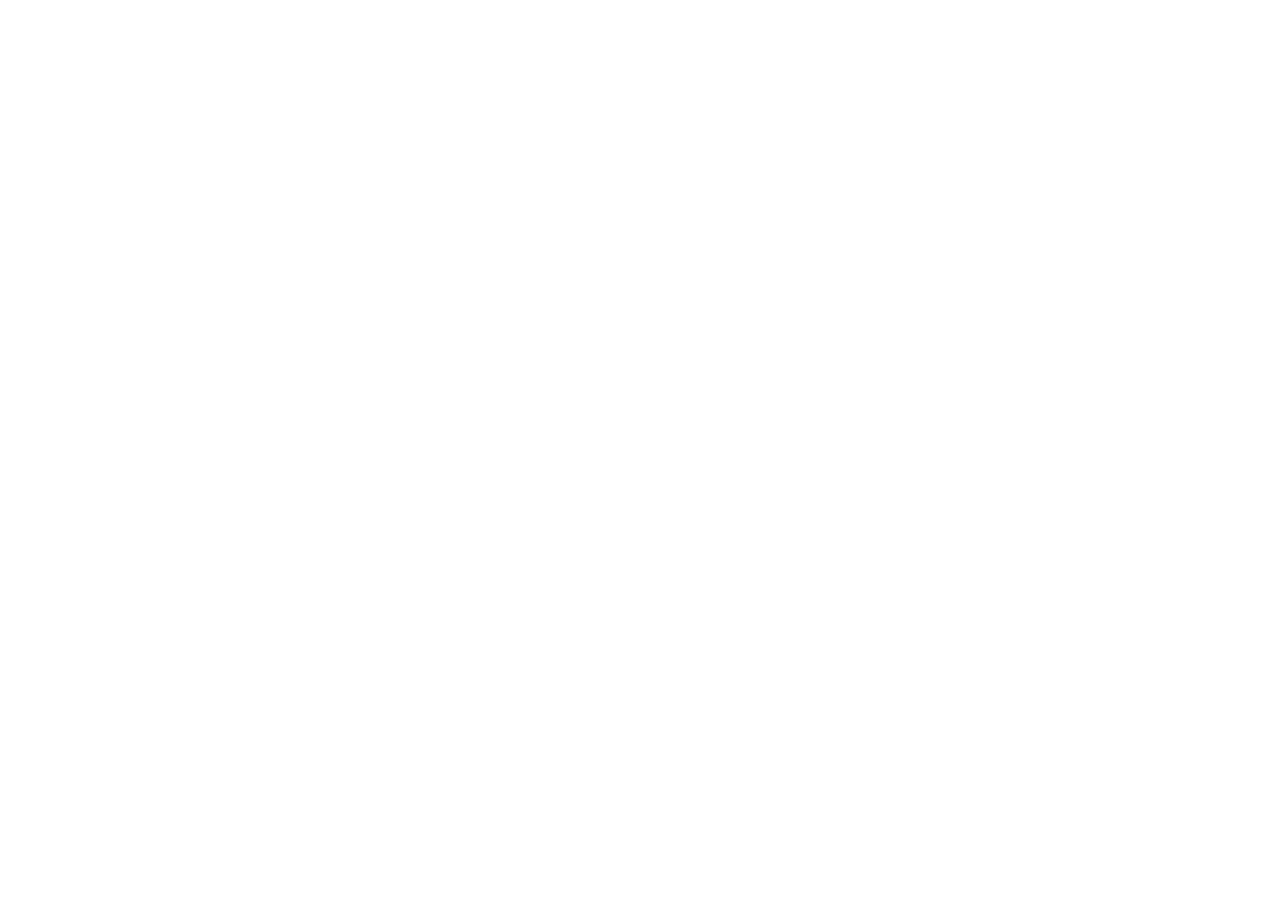
==== html/index.html @ cfc7fc94 "html version 1" ====
<!DOCTYPE html>
<html lang="en">
<head>
   <meta charset="UTF-8">
   <meta http-equiv="X-UA-Compatible" content="IE=edge">
   <meta name="viewport" content="width=device-width, initial-scale=1.0">
   <meta name="title" content="yhjj">

<meta name="description" content="yuk">
<meta name="keywords" content="keyword 1">
<meta name="robots" content="index, follow">
<meta http-equiv="Content-Type" content="text/html; charset=utf-8">
<meta name="language" content="English">
<meta name="revisit-after" content="7 days">
<meta name="author" content="Anastasia Borissova">

<!-- Primary Meta Tags -->
<title>Meta Tags — Preview, Edit and Generate</title>
<meta name="title" content="Meta Tags — Preview, Edit and Generate">
<meta name="description" content="With Meta Tags you can edit and experiment with your content then preview how your webpage will look on Google, Facebook, Twitter and more!">

<!-- Open Graph / Facebook -->
<meta property="og:type" content="website">
<meta property="og:url" content="https://metatags.io/">
<meta property="og:title" content="Meta Tags — Preview, Edit and Generate">
<meta property="og:description" content="With Meta Tags you can edit and experiment with your content then preview how your webpage will look on Google, Facebook, Twitter and more!">
<meta property="og:image" content="https://metatags.io/assets/meta-tags-16a33a6a8531e519cc0936fbba0ad904e52d35f34a46c97a2c9f6f7dd7d336f2.png">

<!-- Twitter -->
<meta property="twitter:card" content="summary_large_image">
<meta property="twitter:url" content="https://metatags.io/">
<meta property="twitter:title" content="Meta Tags — Preview, Edit and Generate">
<meta property="twitter:description" content="With Meta Tags you can edit and experiment with your content then preview how your webpage will look on Google, Facebook, Twitter and more!">
<meta property="twitter:image" content="https://metatags.io/assets/meta-tags-16a33a6a8531e519cc0936fbba0ad904e52d35f34a46c97a2c9f6f7dd7d336f2.png">

   <title>Document</title>
</head>
<body>
   
</body>
</html>
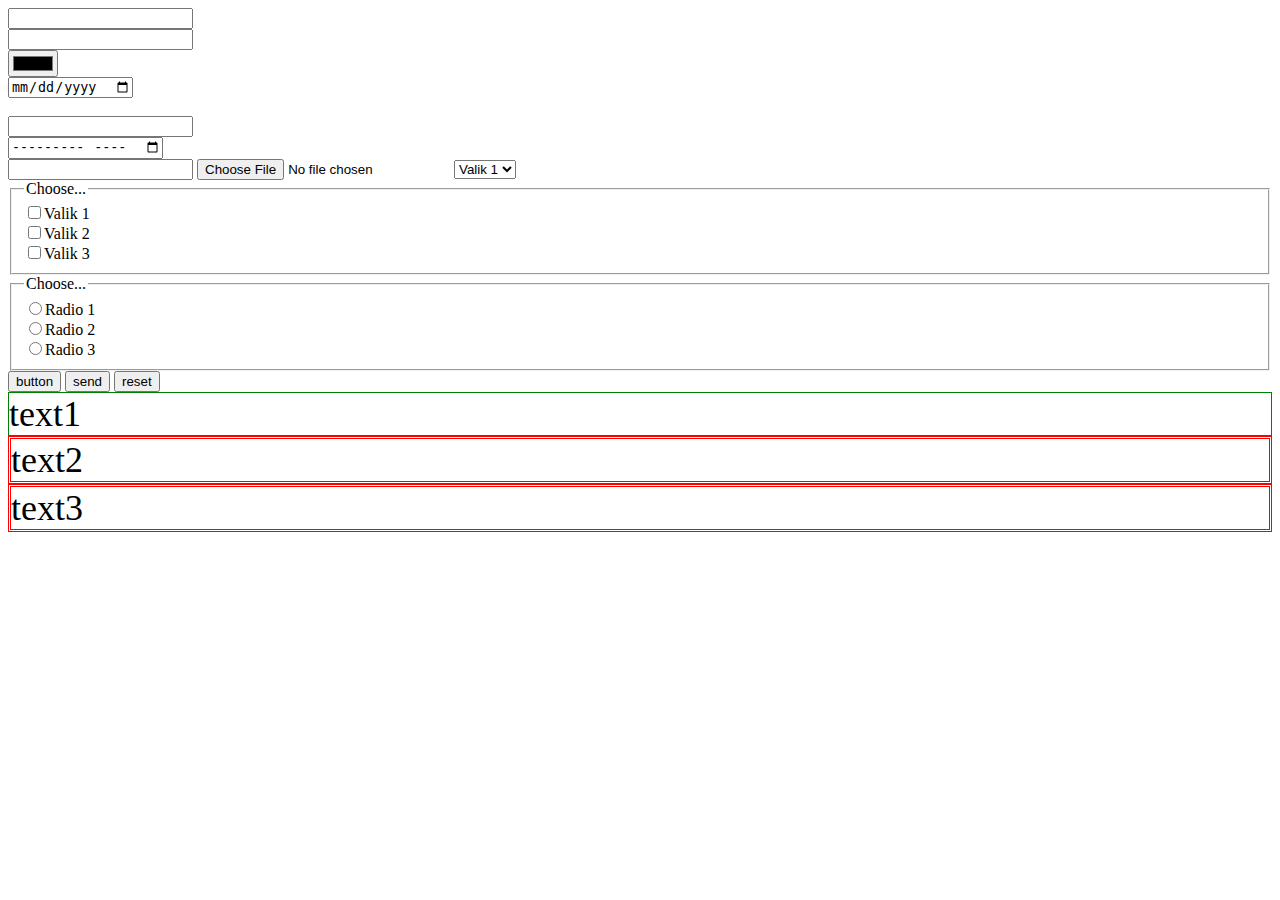
==== commit 6e21083e: "login window" ====
--- a/html/index.html
+++ b/html/index.html
@@ -1,41 +1,103 @@
 <!DOCTYPE html>
 <html lang="en">
-<head>
-   <meta charset="UTF-8">
-   <meta http-equiv="X-UA-Compatible" content="IE=edge">
-   <meta name="viewport" content="width=device-width, initial-scale=1.0">
-   <meta name="title" content="yhjj">
+  <head>
+    <meta charset="UTF-8" />
+    <meta http-equiv="X-UA-Compatible" content="IE=edge" />
+    <meta name="viewport" content="width=device-width, initial-scale=1.0" />
+    <meta name="title" content="yhjj" />
 
-<meta name="description" content="yuk">
-<meta name="keywords" content="keyword 1">
-<meta name="robots" content="index, follow">
-<meta http-equiv="Content-Type" content="text/html; charset=utf-8">
-<meta name="language" content="English">
-<meta name="revisit-after" content="7 days">
-<meta name="author" content="Anastasia Borissova">
+    <meta name="description" content="yuk" />
+    <meta name="keywords" content="keyword 1" />
+    <meta name="robots" content="index, follow" />
+    <meta http-equiv="Content-Type" content="text/html; charset=utf-8" />
+    <meta name="language" content="English" />
+    <meta name="revisit-after" content="7 days" />
+    <meta name="author" content="Anastasia Borissova" />
 
-<!-- Primary Meta Tags -->
-<title>Meta Tags — Preview, Edit and Generate</title>
-<meta name="title" content="Meta Tags — Preview, Edit and Generate">
-<meta name="description" content="With Meta Tags you can edit and experiment with your content then preview how your webpage will look on Google, Facebook, Twitter and more!">
+    <!-- Primary Meta Tags -->
+    <title>Meta Tags — Preview, Edit and Generate</title>
+    <meta name="title" content="Meta Tags — Preview, Edit and Generate" />
+    <meta
+      name="description"
+      content="With Meta Tags you can edit and experiment with your content then preview how your webpage will look on Google, Facebook, Twitter and more!"
+    />
 
-<!-- Open Graph / Facebook -->
-<meta property="og:type" content="website">
-<meta property="og:url" content="https://metatags.io/">
-<meta property="og:title" content="Meta Tags — Preview, Edit and Generate">
-<meta property="og:description" content="With Meta Tags you can edit and experiment with your content then preview how your webpage will look on Google, Facebook, Twitter and more!">
-<meta property="og:image" content="https://metatags.io/assets/meta-tags-16a33a6a8531e519cc0936fbba0ad904e52d35f34a46c97a2c9f6f7dd7d336f2.png">
+    <!-- Open Graph / Facebook -->
+    <meta property="og:type" content="website" />
+    <meta property="og:url" content="https://metatags.io/" />
+    <meta
+      property="og:title"
+      content="Meta Tags — Preview, Edit and Generate"
+    />
+    <meta
+      property="og:description"
+      content="With Meta Tags you can edit and experiment with your content then preview how your webpage will look on Google, Facebook, Twitter and more!"
+    />
+    <meta
+      property="og:image"
+      content="https://metatags.io/assets/meta-tags-16a33a6a8531e519cc0936fbba0ad904e52d35f34a46c97a2c9f6f7dd7d336f2.png"
+    />
 
-<!-- Twitter -->
-<meta property="twitter:card" content="summary_large_image">
-<meta property="twitter:url" content="https://metatags.io/">
-<meta property="twitter:title" content="Meta Tags — Preview, Edit and Generate">
-<meta property="twitter:description" content="With Meta Tags you can edit and experiment with your content then preview how your webpage will look on Google, Facebook, Twitter and more!">
-<meta property="twitter:image" content="https://metatags.io/assets/meta-tags-16a33a6a8531e519cc0936fbba0ad904e52d35f34a46c97a2c9f6f7dd7d336f2.png">
+    <!-- Twitter -->
+    <meta property="twitter:card" content="summary_large_image" />
+    <meta property="twitter:url" content="https://metatags.io/" />
+    <meta
+      property="twitter:title"
+      content="Meta Tags — Preview, Edit and Generate"
+    />
+    <meta
+      property="twitter:description"
+      content="With Meta Tags you can edit and experiment with your content then preview how your webpage will look on Google, Facebook, Twitter and more!"
+    />
+    <meta
+      property="twitter:image"
+      content="https://metatags.io/assets/meta-tags-16a33a6a8531e519cc0936fbba0ad904e52d35f34a46c97a2c9f6f7dd7d336f2.png"
+    />
 
-   <title>Document</title>
-</head>
-<body>
-   
-</body>
-</html>+    <title>Document</title>
+
+    <link rel="stylesheet" href="css/style.css">
+
+  </head>
+  <body>
+    <form>
+      <input type="text" name="firstname" value="" /> <br />
+      <input type="password" name="password" value="" /> <br />
+      <input type="color" name="" value="" /> <br />
+      <input type="date" name="firstname" value="" /> <br />
+      <input type="hidden" name="firstname" value="" /> <br />
+      <input type="number" name="firstname" value="" /> <br />
+      <input type="month" name="firstname" value="" /> <br />
+      <input type="email" name="firstname" value="" />
+      <input type="file" name="firstname" value="" />
+      <select>
+        <option value="1">Valik 1</option>
+        <option value="2">Valik 2</option>
+        <option value="ee31">Valik 3</option>
+        <option value="12">Valik 4</option>
+        <option value="5">Valik 5</option>
+      </select>
+      <br />
+      <!--multiple choise-->
+      <fieldset>
+         <legend>Choose...</legend>
+        <input type="checkbox" name="mycheck1" value="1" />Valik 1 <br />
+        <input type="checkbox" name="mycheck2" value="2" />Valik 2 <br />
+        <input type="checkbox" name="mycheck3" value="3" />Valik 3 <br />
+      </fieldset>
+      <!--choose one-->
+      <fieldset>
+         <legend>Choose...</legend>
+      <input type="radio" name="myradio" value="1" />Radio 1 <br />
+      <input type="radio" name="myradio" value="2" />Radio 2 <br />
+      <input type="radio" name="myradio" value="3" />Radio 3 <br />
+   </fieldset>
+      <input type="button" value="button">
+      <input type="submit" value="send">
+      <input type="reset" value="reset">
+    </form>
+    <div id="box1" class="box box2"> text1 </div>
+    <div id="box2" class="box"> text2 </div>
+    <div id="box3" class="box"> text3 </div>
+  </body>
+</html>
--- a/html/css/style.css
+++ b/html/css/style.css
@@ -0,0 +1,24 @@
+/*Id*/
+#box{
+   width: 100px;
+   height: 100px;
+   /* border: 1px solid rgb(76, 76, 204); */
+   border-width: 1px;
+   border-style: double;
+   border-color: #5f9ea0;
+}
+/*class*/
+.box{
+   font-size: 36px;
+   color:darkblue
+   font-weight:bold
+   border-width: 1px;
+   border-style: double;
+   border-color: red;
+}
+
+.box2{
+   border-color:green;
+   border-width: 1px;
+   border-style: double; 
+}